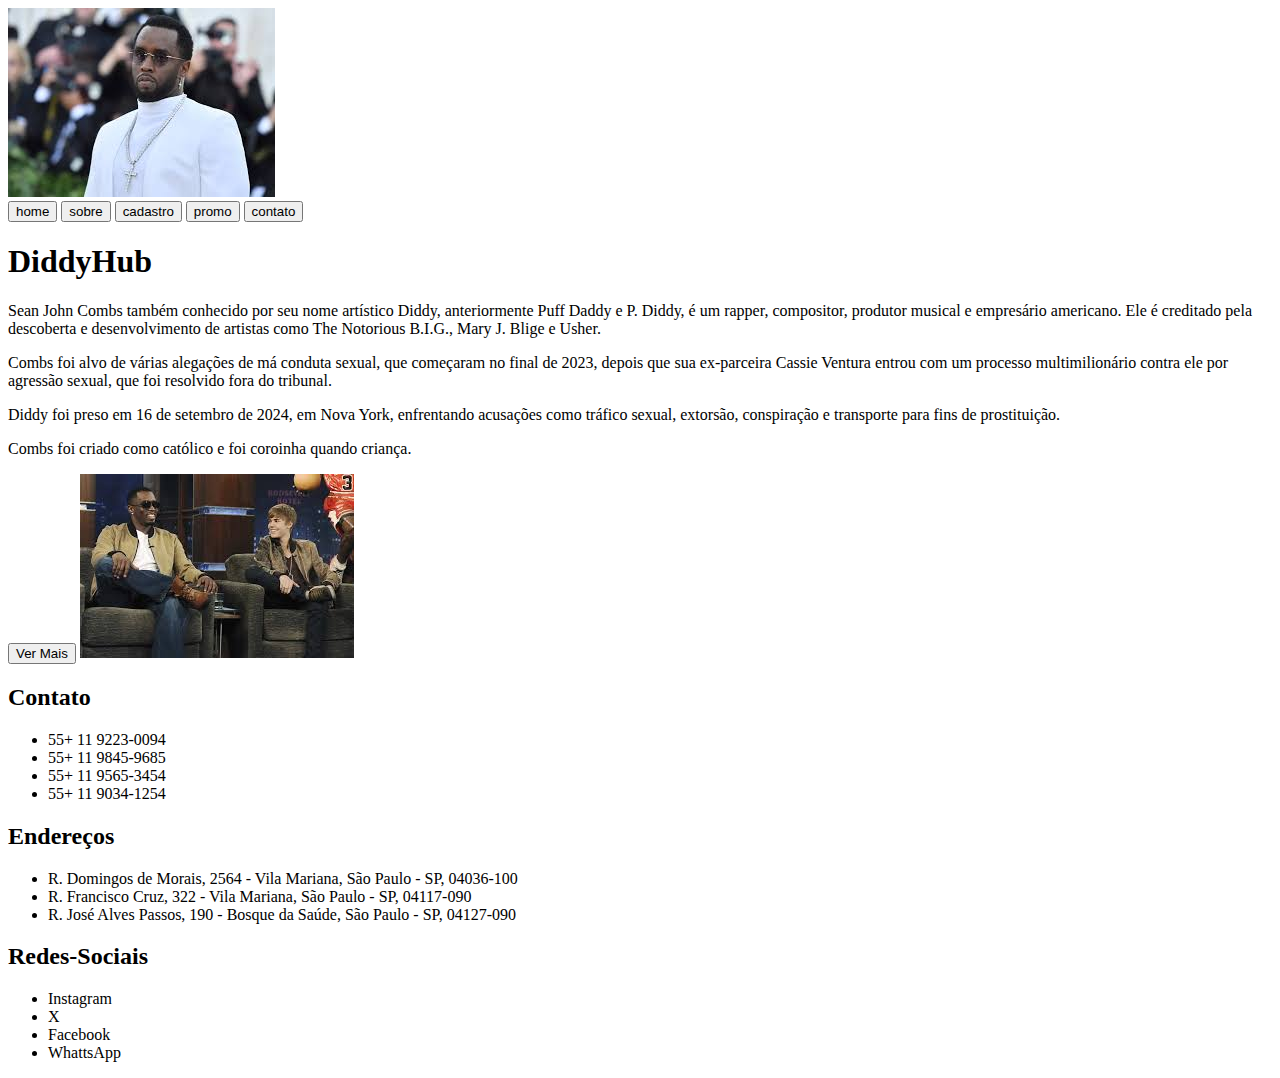
==== webdesign 3/index.html @ 4f6af6de "site didy" ====
<!DOCTYPE html>
<html lang="en">
<head>
    <meta charset="UTF-8">
    <meta name="viewport" content="width=device-width, initial-scale=1.0">
    <title>Site do P Diddy</title>
    <link rel="stylesheet" href="/style.css">
 
   
</head>
<body>
    <img src="transferir.jfif" alt="p diddy" class="imagediddy1">
    
    <header>
        <nav>
            <button>home</button>
            <button>sobre</button>
            <button>cadastro</button>
            <button>promo</button>
            <button class="btnContato">contato</button>
        </nav>
       </header>
      <h1>DiddyHub</h1>
      <p>Sean John Combs também conhecido por seu nome artístico Diddy, anteriormente Puff Daddy e P. Diddy, é um rapper, compositor, produtor musical e empresário americano. Ele é creditado pela descoberta e desenvolvimento de artistas como The Notorious B.I.G., Mary J. Blige e Usher.</p>
      <p>Combs foi alvo de várias alegações de má conduta sexual, que começaram no final de 2023, depois que sua ex-parceira Cassie Ventura entrou com um processo multimilionário contra ele por agressão sexual, que foi resolvido fora do tribunal.</p>
      <p>Diddy foi preso em 16 de setembro de 2024, em Nova York, enfrentando acusações como tráfico sexual, extorsão, conspiração e transporte para fins de prostituição.</p>
      <p>Combs foi criado como católico e foi coroinha quando criança.</p>
      <button>Ver Mais</button>
      <img src="pdidi.jfif" alt="imagem 2" class="novodidi">
      
    <footer>
 
        <div>
            <h2>Contato</h2>
            <ul>
                <li>55+ 11 9223-0094</li>
                <li>55+ 11 9845-9685</li>
                <li>55+ 11 9565-3454</li>
                <li>55+ 11 9034-1254</li>
            </ul>
        </div>
        <div>
            <h2>Endereços</h2>
            <ul>
                <li>R. Domingos de Morais, 2564 - Vila Mariana, São Paulo - SP, 04036-100</li>
                <li>R. Francisco Cruz, 322 - Vila Mariana, São Paulo - SP, 04117-090</li>
                <li>R. José Alves Passos, 190 - Bosque da Saúde, São Paulo - SP, 04127-090</li>
            </ul>
        </div>
        <div>
            <h2>Redes-Sociais</h2>
            <ul>
                <li>Instagram</li>
                <li>X</li>
                <li>Facebook</li>
                <li>WhattsApp</li>
            </ul>
        </div>
    </footer>
</body>
</html>
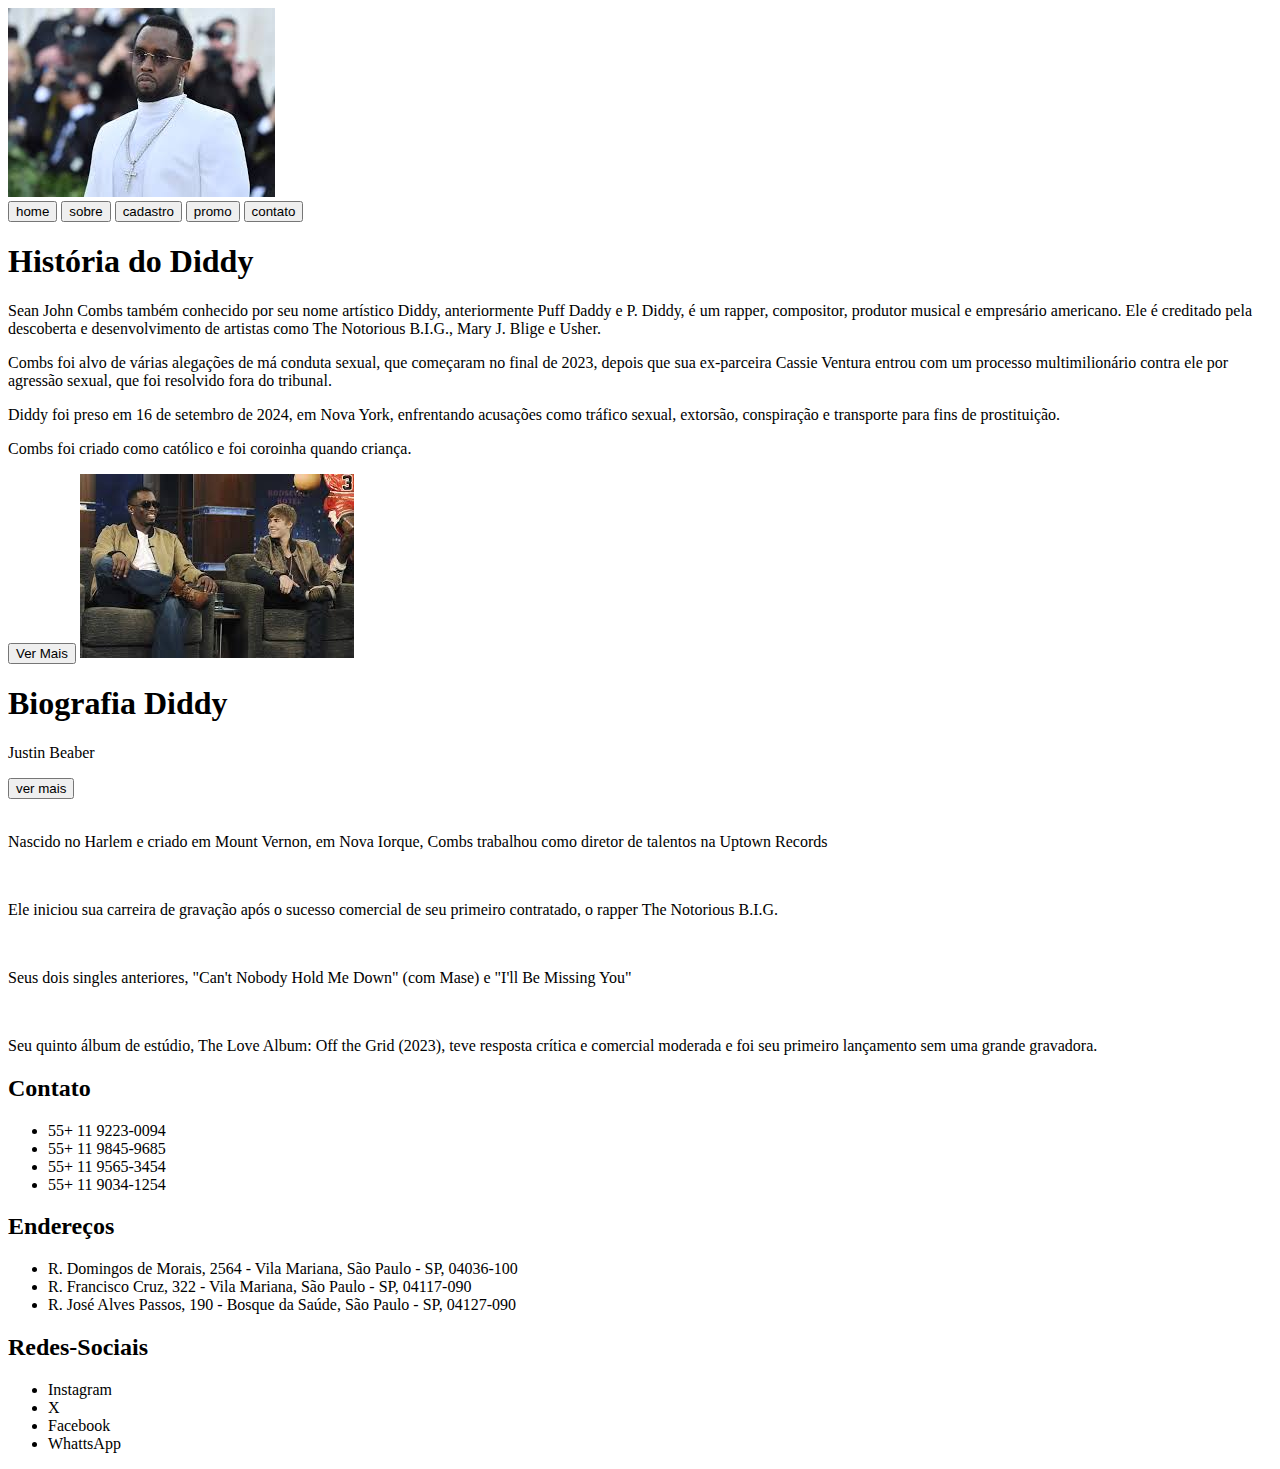
==== commit 75f07f40: "Update index.html" ====
--- a/webdesign 3/index.html
+++ b/webdesign 3/index.html
@@ -20,14 +20,41 @@
             <button class="btnContato">contato</button>
         </nav>
        </header>
-      <h1>DiddyHub</h1>
+      <h1>História do Diddy</h1>
       <p>Sean John Combs também conhecido por seu nome artístico Diddy, anteriormente Puff Daddy e P. Diddy, é um rapper, compositor, produtor musical e empresário americano. Ele é creditado pela descoberta e desenvolvimento de artistas como The Notorious B.I.G., Mary J. Blige e Usher.</p>
       <p>Combs foi alvo de várias alegações de má conduta sexual, que começaram no final de 2023, depois que sua ex-parceira Cassie Ventura entrou com um processo multimilionário contra ele por agressão sexual, que foi resolvido fora do tribunal.</p>
       <p>Diddy foi preso em 16 de setembro de 2024, em Nova York, enfrentando acusações como tráfico sexual, extorsão, conspiração e transporte para fins de prostituição.</p>
       <p>Combs foi criado como católico e foi coroinha quando criança.</p>
       <button>Ver Mais</button>
       <img src="pdidi.jfif" alt="imagem 2" class="novodidi">
-      
+      <main>
+        <div class="biografia">
+            <h1>Biografia Diddy</h1>
+            <p>Justin Beaber</p>
+            <button>ver mais</button>
+        </div>
+        <div class="imagem">
+        </div>
+        <div class="cards">
+            <div class="card1">
+                <img src="" alt="">
+                <p>Nascido no Harlem e criado em Mount Vernon, em Nova Iorque, Combs trabalhou como diretor de talentos na Uptown Records
+                </p>
+            </div>
+            <div class="card2">
+                <img src="" alt="">
+                <p>Ele iniciou sua carreira de gravação após o sucesso comercial de seu primeiro contratado, o rapper The Notorious B.I.G.</p>
+            </div>
+            <div class="card3">
+                <img src="" alt="">
+                <p>Seus dois singles anteriores, "Can't Nobody Hold Me Down" (com Mase) e "I'll Be Missing You"</p>
+            </div>
+            <div class="card4">
+                <img src="" alt="">
+                <p> Seu quinto álbum de estúdio, The Love Album: Off the Grid (2023), teve resposta crítica e comercial moderada e foi seu primeiro lançamento sem uma grande gravadora.</p>
+            </div>
+        </div>
+    </main>
     <footer>
  
         <div>
@@ -58,4 +85,4 @@
         </div>
     </footer>
 </body>
-</html>+</html>
